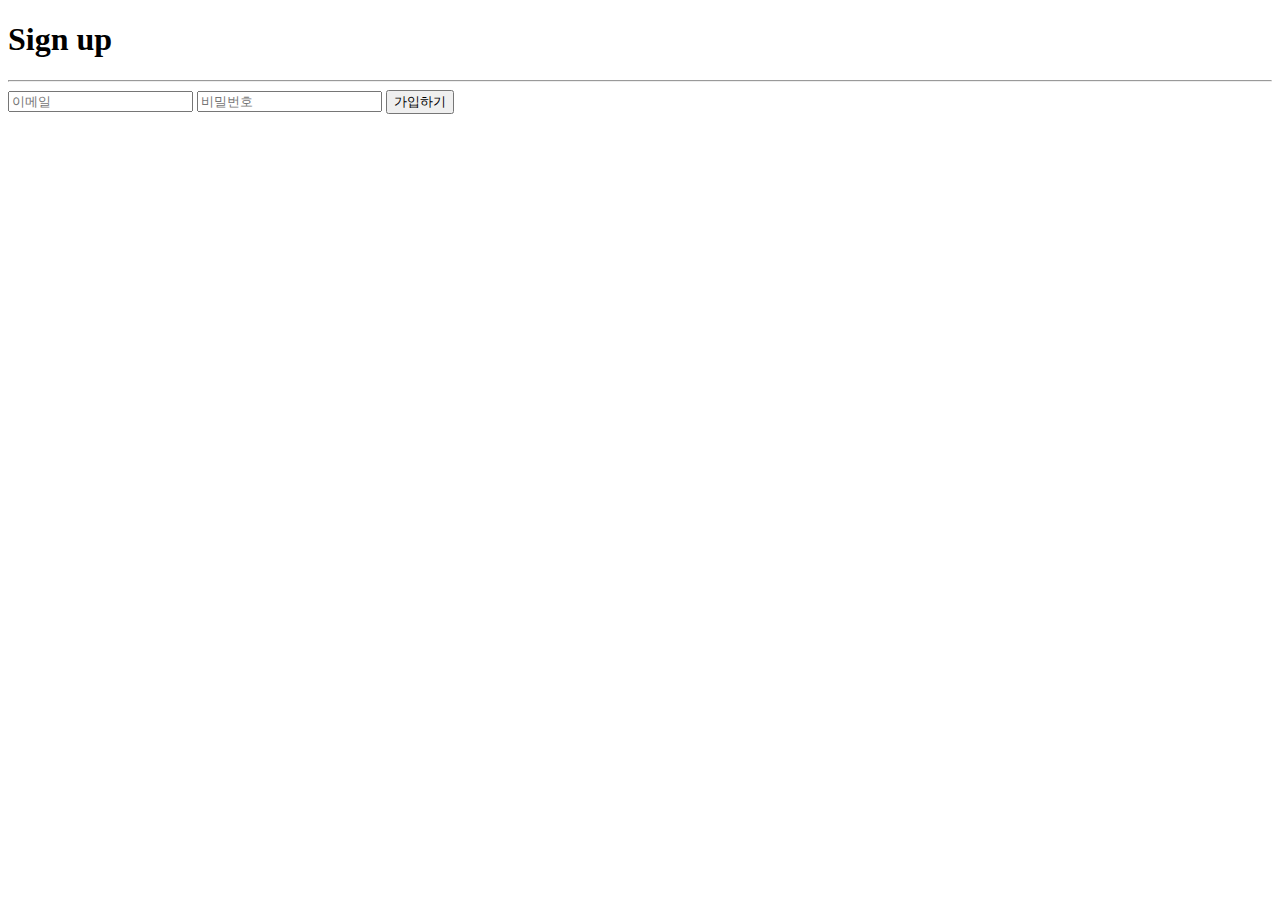
==== auth1/src/main/resources/templates/signup.html @ b42aece2 "auth example" ====
<!DOCTYPE html>
<html lagn="ko" xmlns:th="http://www.thymeleaf.org">
<head>
    <meta charset="UTF-8">
    <title>Signup Page</title>
</head>
<body>
    <h1>Sign up</h1>
    <hr>

    <form th:action="@{/user/signup}" method="post">
        <input type="text" name="email" placeholder="이메일"/>
        <input type="password" name="password" placeholder="비밀번호"/>
        <button type="submit">가입하기</button>
    </form>
</body>
</html>
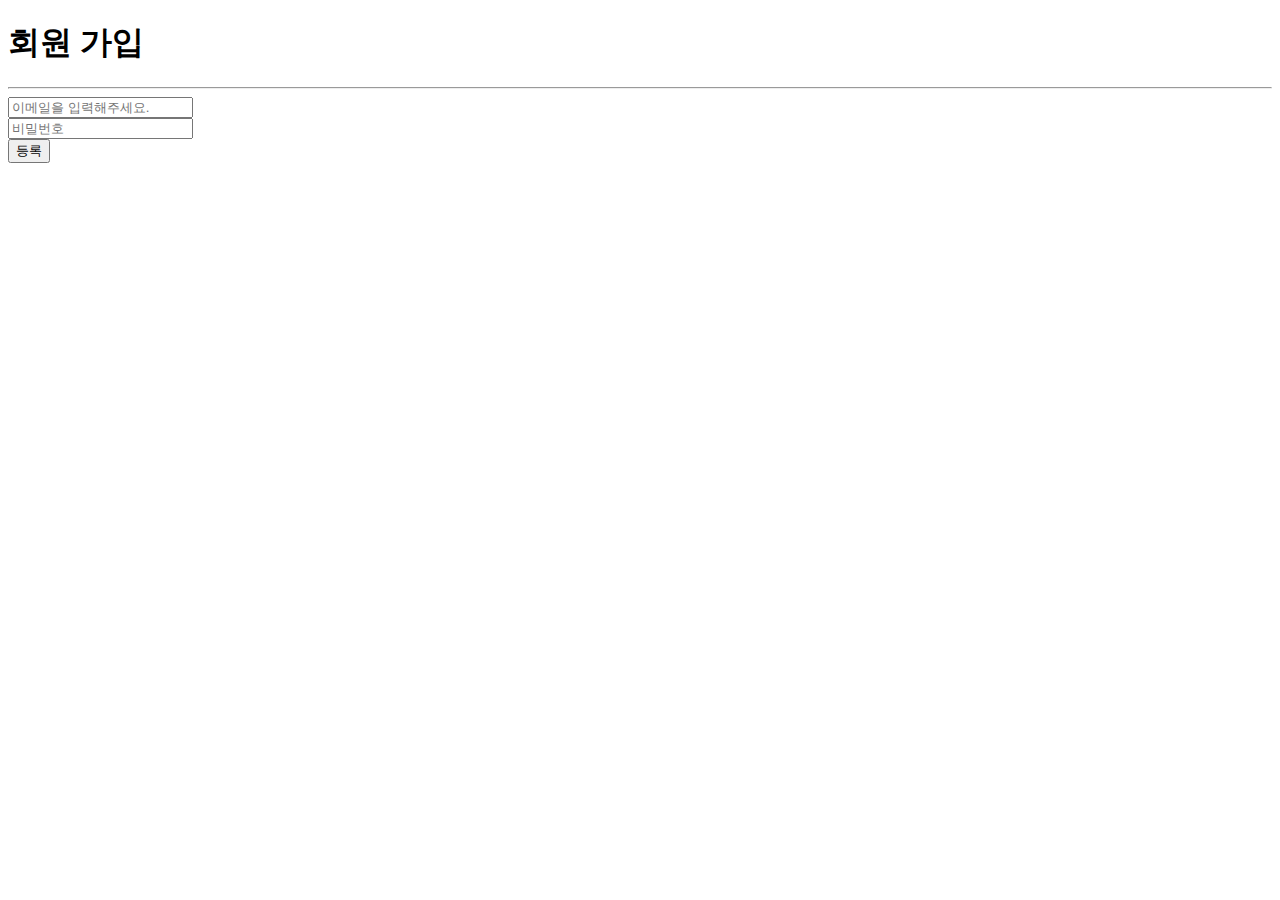
==== commit 9ec8adb6: "validation example" ====
--- a/auth1/src/main/resources/templates/signup.html
+++ b/auth1/src/main/resources/templates/signup.html
@@ -1,17 +1,53 @@
+<!--<!DOCTYPE html>-->
+<!--<html lang="ko" xmlns="http://www.w3.org/1999/xhtml" xmlns:th="http://www.thymeleaf.org">-->
+<!--<head>-->
+<!--    <meta charset="UTF-8">-->
+<!--    <title>Signup Page</title>-->
+<!--</head>-->
+<!--<body>-->
+<!--    <h1>Sign up</h1>-->
+<!--    <hr>-->
+
+<!--    <form th:action="@{/user/signup}" method="post" >-->
+<!--        <div>-->
+<!--            <input type="text" name="email" th:value="${memberDto.email}" placeholder="이메일"/>-->
+<!--            <span th:text="${valid_email}"></span>-->
+<!--        </div>-->
+<!--        <div>-->
+<!--            <input type="password" name="password" placeholder="비밀번호"/>-->
+<!--&lt;!&ndash;            <span th:text="${valid_password}"></span>&ndash;&gt;-->
+<!--        </div>-->
+<!--        <button type="submit">가입하기</button>-->
+<!--    </form>-->
+
+
+<!--</body>-->
+<!--</html>-->
+
+
 <!DOCTYPE html>
-<html lagn="ko" xmlns:th="http://www.thymeleaf.org">
+<html lang="ko" xmlns="http://www.w3.org/1999/xhtml" xmlns:th="http://www.thymeleaf.org">
 <head>
     <meta charset="UTF-8">
-    <title>Signup Page</title>
+
+    <title>회원가입</title>
 </head>
 <body>
-    <h1>Sign up</h1>
-    <hr>
+<h1>회원 가입</h1>
+<hr>
 
-    <form th:action="@{/user/signup}" method="post">
-        <input type="text" name="email" placeholder="이메일"/>
-        <input type="password" name="password" placeholder="비밀번호"/>
-        <button type="submit">가입하기</button>
-    </form>
+<form th:action="@{/user/signup}" method="post">
+    <div>
+        <input type="text" name="email" th:value="${memberDto.email}" placeholder="이메일을 입력해주세요.">
+        <span th:text="${valid_email}"></span>
+    </div>
+
+    <div>
+        <input type="password" name="password" placeholder="비밀번호">
+        <span th:text="${valid_password}"></span>
+    </div>
+
+    <button>등록</button>
+</form>
 </body>
 </html>